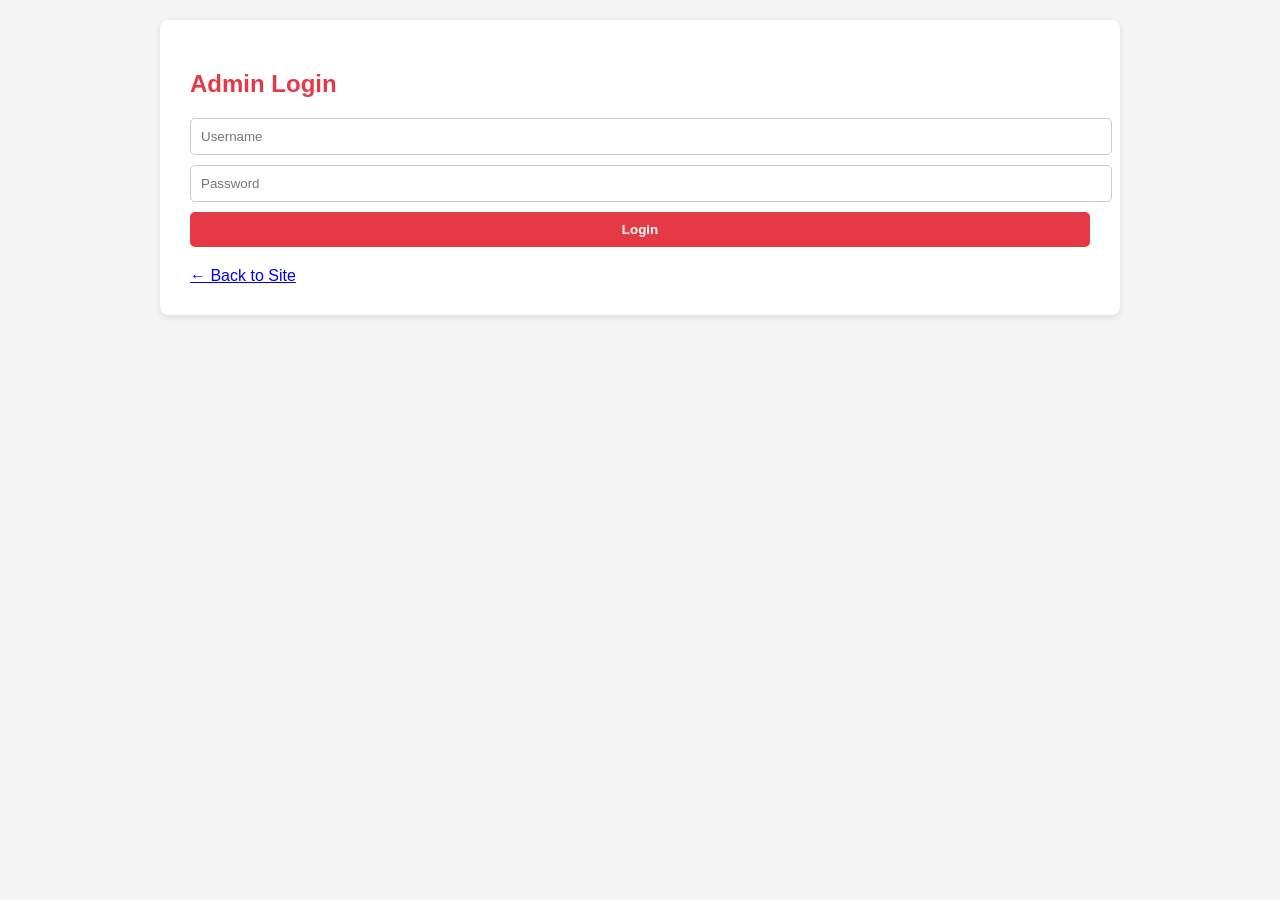
==== admin.html @ 239efb68 "Add admin dashboard with login functionality; implement CRUD operations for About section, thumbnail" ====
<!DOCTYPE html>
<html lang="en">
<head>
  <meta charset="UTF-8">
  <meta name="viewport" content="width=device-width, initial-scale=1.0">
  <title>Admin Dashboard</title>
  <link rel="stylesheet" href="admin.css">
</head>
<body>
  <!-- Login Section -->
  <section id="login">
    <h2>Admin Login</h2>
    <form id="loginForm">
      <input type="text" id="username" placeholder="Username" required>
      <input type="password" id="password" placeholder="Password" required>
      <button type="submit">Login</button>
    </form>
    <!-- NEW Back to Site link -->
    <a href="index.html" class="back-link">← Back to Site</a>
  </section>

  <!-- Dashboard Section -->
  <section id="dashboard" style="display:none;">
    <h2>Admin Dashboard</h2>

    <!-- About Section Editor -->
    <div class="admin-section">
      <h3>About Section Editor</h3>
      <form id="aboutForm">
        <label>Edit About Content:</label>
        <textarea id="aboutText"></textarea>
        <button type="submit">Save</button>
      </form>
    </div>

    <!-- Thumbnails Section -->
    <div class="admin-section">
      <h3>Main Page Thumbnails (2 max)</h3>
      <form id="thumbForm">
        <label>Upload Thumbnails:</label>
        <input type="file" id="thumbUpload" multiple>
        <button type="submit">Update Thumbnails</button>
      </form>
      <div id="thumbList"></div>
    </div>

    <!-- Gallery Section -->
    <div class="admin-section">
      <h3>Modal Gallery Images</h3>
      <form id="galleryForm">
        <label>Upload Gallery Image:</label>
        <input type="file" id="galleryUpload">
        <button type="submit">Add to Gallery</button>
      </form>
      <div id="galleryList"></div>
    </div>

    <!-- Footer Section -->
    <div class="admin-section">
      <h3>Footer Editor</h3>
      <form id="footerForm">
        <label>Edit Footer Text:</label>
        <textarea id="footerText"></textarea>
        <button type="submit">Save</button>
      </form>
    </div>

    <!-- Logout -->
    <button id="logoutBtn">Logout</button>
  </section>

  <script src="admin.js"></script>
</body>
</html>
---- admin.css ----
/* General Layout */
body {
  font-family: Arial, sans-serif;
  background: #f4f4f4;
  color: #333;
  margin: 0;
  padding: 20px;
}

/* Section Styling */
section {
  max-width: 900px;
  margin: auto;
  background: #fff;
  padding: 30px;
  border-radius: 8px;
  box-shadow: 0 2px 6px rgba(0,0,0,0.1);
  margin-bottom: 20px;
}

/* Headings */
h2 {
  color: #e63946;
  margin-bottom: 20px;
}
h3 {
  color: #876b6d;
  margin-bottom: 15px;
}

/* Forms */
form {
  margin-bottom: 20px;
}
input, textarea, button {
  display: block;
  width: 100%;
  margin-top: 10px;
  padding: 10px;
  border-radius: 5px;
  border: 1px solid #ccc;
}
textarea {
  min-height: 80px;
}
button {
  background: #e63946;
  color: #fff;
  border: none;
  cursor: pointer;
  font-weight: bold;
}
button:hover {
  background: #c72d3a;
}

/* Admin Section Wrapper */
.admin-section {
  margin-bottom: 30px;
  padding: 20px;
  border: 1px solid #eee;
  border-radius: 6px;
  background: #fafafa;
}

/* Image Lists */
#thumbList, #galleryList {
  display: flex;
  flex-wrap: wrap;
  gap: 15px;
  margin-top: 15px;
}
#thumbList div, #galleryList div {
  background: #f9f9f9;
  padding: 10px;
  border-radius: 6px;
  text-align: center;
  box-shadow: 0 1px 4px rgba(0,0,0,0.1);
  flex: 1 1 120px;
}

/* Responsive Design */
@media (max-width: 768px) {
  section {
    padding: 20px;
  }
  input, textarea, button {
    font-size: 0.9em;
    padding: 8px;
  }
  #thumbList, #galleryList {
    flex-direction: column;
  }
}
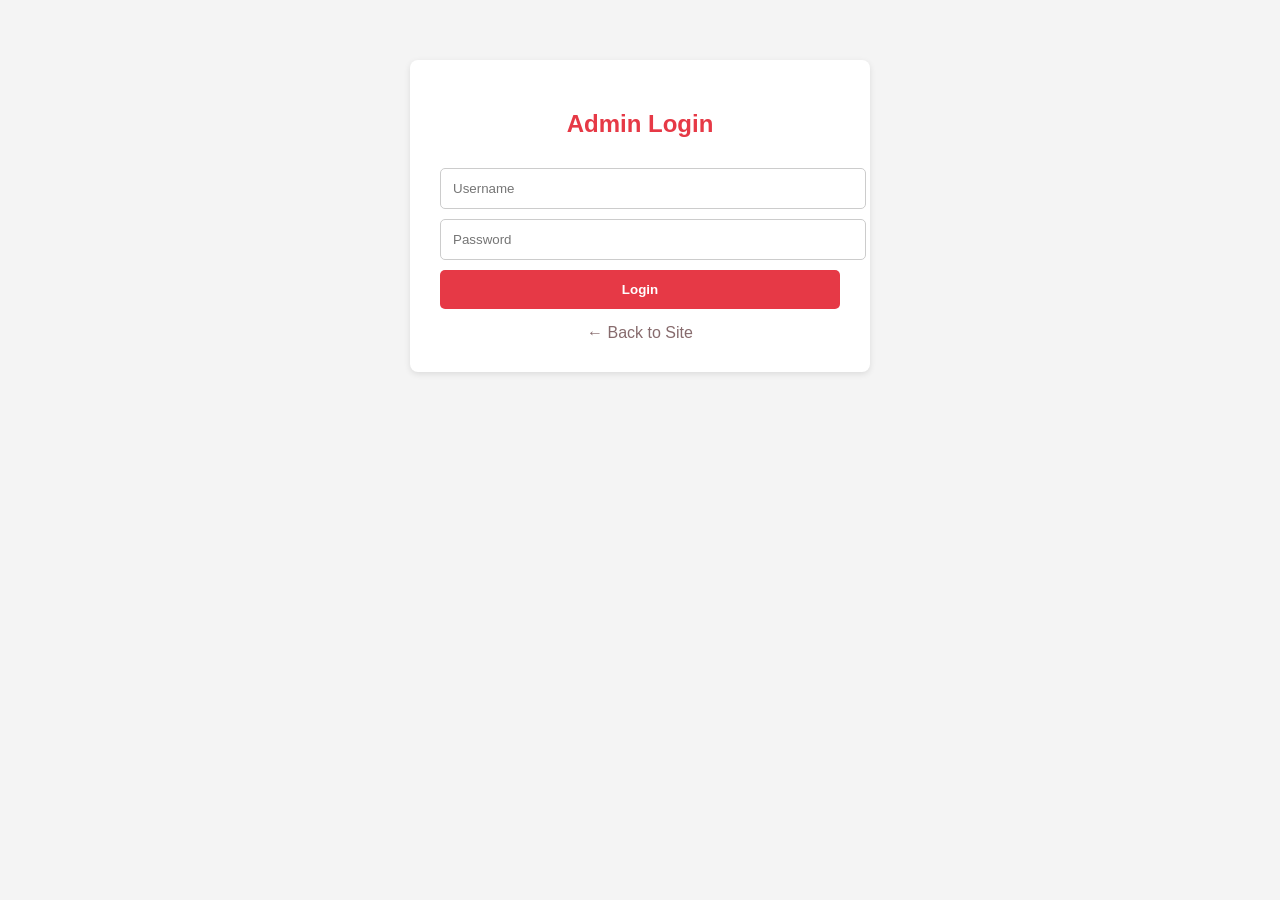
==== commit f21988a8: "Refactor admin interface: enhance layout and styling for login, dashboard, and CRUD sections; implem" ====
--- a/admin.html
+++ b/admin.html
@@ -15,57 +15,146 @@
       <input type="password" id="password" placeholder="Password" required>
       <button type="submit">Login</button>
     </form>
-    <!-- NEW Back to Site link -->
     <a href="index.html" class="back-link">← Back to Site</a>
   </section>
 
   <!-- Dashboard Section -->
   <section id="dashboard" style="display:none;">
-    <h2>Admin Dashboard</h2>
+    <aside class="sidebar">
+      <h3>Admin Menu</h3>
+      <ul>
+        <li><a href="#" data-section="header">Header</a></li>
+        <li><a href="#" data-section="hero">Hero Section</a></li>
+        <li><a href="#" data-section="about">About</a></li>
+        <li><a href="#" data-section="programs">Programs</a></li>
+        <li><a href="#" data-section="impact">Impact</a></li>
+        <li><a href="#" data-section="gallery">Gallery</a></li>
+        <li><a href="#" data-section="thumbnails">Thumbnails</a></li>
+        <li><a href="#" data-section="getinvolved">Get Involved</a></li>
+        <li><a href="#" data-section="footer">Footer</a></li>
+      </ul>
+    </aside>
 
-    <!-- About Section Editor -->
-    <div class="admin-section">
-      <h3>About Section Editor</h3>
-      <form id="aboutForm">
-        <label>Edit About Content:</label>
-        <textarea id="aboutText"></textarea>
-        <button type="submit">Save</button>
-      </form>
-    </div>
+    <main class="admin-content">
+      <!-- Header -->
+      <div id="editor-header" class="editor-section" style="display:none;">
+        <h2>Edit Header</h2>
+        <form id="headerForm">
+          <label>Site Name (H1):</label>
+          <input type="text" id="headerText">
+          <button type="submit">Save</button>
+        </form>
+      </div>
 
-    <!-- Thumbnails Section -->
-    <div class="admin-section">
-      <h3>Main Page Thumbnails (2 max)</h3>
-      <form id="thumbForm">
-        <label>Upload Thumbnails:</label>
-        <input type="file" id="thumbUpload" multiple>
-        <button type="submit">Update Thumbnails</button>
-      </form>
-      <div id="thumbList"></div>
-    </div>
+      <!-- Hero -->
+      <div id="editor-hero" class="editor-section" style="display:none;">
+        <h2>Edit Hero Section</h2>
+        <form id="heroForm">
+          <label>Heading (H2):</label>
+          <input type="text" id="heroHeading">
+          <label>Slogan (P):</label>
+          <input type="text" id="heroSlogan">
+          <button type="submit">Save</button>
+        </form>
+      </div>
 
-    <!-- Gallery Section -->
-    <div class="admin-section">
-      <h3>Modal Gallery Images</h3>
-      <form id="galleryForm">
-        <label>Upload Gallery Image:</label>
-        <input type="file" id="galleryUpload">
-        <button type="submit">Add to Gallery</button>
-      </form>
-      <div id="galleryList"></div>
-    </div>
+      <!-- About -->
+      <div id="editor-about" class="editor-section" style="display:none;">
+        <h2>Edit About Section</h2>
+        <form id="aboutForm">
+          <label>Description (P):</label>
+          <textarea id="aboutDescription"></textarea>
+          <label>Mission Statement (P):</label>
+          <textarea id="aboutMission"></textarea>
+          <button type="submit">Save</button>
+        </form>
+      </div>
 
-    <!-- Footer Section -->
-    <div class="admin-section">
-      <h3>Footer Editor</h3>
-      <form id="footerForm">
-        <label>Edit Footer Text:</label>
-        <textarea id="footerText"></textarea>
-        <button type="submit">Save</button>
-      </form>
-    </div>
+      <!-- Programs -->
+      <div id="editor-programs" class="editor-section" style="display:none;">
+        <h2>Edit Programs</h2>
+        <form id="programForm">
+          <label>Program Title (H3):</label>
+          <input type="text" id="programTitle">
+          <label>Program Description (P):</label>
+          <textarea id="programDesc"></textarea>
+          <button type="submit">Add Program</button>
+        </form>
+        <div id="programList"></div>
+      </div>
 
-    <!-- Logout -->
+      <!-- Impact -->
+      <div id="editor-impact" class="editor-section" style="display:none;">
+        <h2>Edit Impact</h2>
+        <form id="impactForm">
+          <label>Impact Number (H3):</label>
+          <input type="text" id="impactNumber">
+          <label>Impact Type (P):</label>
+          <input type="text" id="impactType">
+          <button type="submit">Add Impact</button>
+        </form>
+        <div id="impactList"></div>
+      </div>
+
+      <!-- Gallery -->
+
+      <div id="editor-gallery" class="editor-section" style="display:none;">
+        <h2>Edit Gallery</h2>
+        <form id="galleryForm">
+          <label>Upload Image:</label>
+          <input type="file" id="galleryUpload">
+          <button type="submit">Add</button>
+        </form>
+        <div id="galleryList"></div>
+      </div>
+
+      <!-- Thumbnail Section Editor -->
+<div id="editor-thumbnails" class="editor-section" style="display:none;">
+  <h2>Edit Homepage Thumbnails</h2>
+  <form id="thumbForm">
+    <label>Upload Thumbnail Image (Max 2):</label>
+    <input type="file" id="thumbUpload" multiple>
+    <button type="submit">Add Thumbnail</button>
+  </form>
+  <div id="thumbList"></div>
+</div>
+
+
+      <!-- Get Involved -->
+      <div id="editor-getinvolved" class="editor-section" style="display:none;">
+        <h2>Edit Get Involved</h2>
+        <form id="getInvolvedForm">
+          <label>Donation Description (P):</label>
+          <textarea id="donationDesc"></textarea>
+          <label>Volunteer Description (P):</label>
+          <textarea id="volunteerDesc"></textarea>
+          <button type="submit">Save</button>
+        </form>
+      </div>
+
+      <!-- Footer -->
+      <div id="editor-footer" class="editor-section" style="display:none;">
+        <h2>Edit Footer</h2>
+        <form id="footerForm">
+          <label>NGO Description (P):</label>
+          <textarea id="footerDesc"></textarea>
+          <label>Email:</label>
+          <input type="email" id="footerEmail">
+          <label>Phone:</label>
+          <input type="text" id="footerPhone">
+          <label>City & Country:</label>
+          <input type="text" id="footerLocation">
+          <label>Facebook:</label>
+          <input type="url" id="footerFacebook">
+          <label>Instagram:</label>
+          <input type="url" id="footerInstagram">
+          <label>LinkedIn:</label>
+          <input type="url" id="footerLinkedin">
+          <button type="submit">Save</button>
+        </form>
+      </div>
+    </main>
+
     <button id="logoutBtn">Logout</button>
   </section>
 
--- a/admin.css
+++ b/admin.css
@@ -4,91 +4,202 @@
   background: #f4f4f4;
   color: #333;
   margin: 0;
-  padding: 20px;
-}
-
-/* Section Styling */
-section {
-  max-width: 900px;
-  margin: auto;
+  padding: 0;
+  display: flex;
+  justify-content: center;
+}
+
+/* Login Section */
+#login {
+  max-width: 400px;
+  margin: 60px auto;
   background: #fff;
   padding: 30px;
   border-radius: 8px;
   box-shadow: 0 2px 6px rgba(0,0,0,0.1);
-  margin-bottom: 20px;
-}
-
-/* Headings */
-h2 {
+  text-align: center;
+}
+#login h2 {
   color: #e63946;
   margin-bottom: 20px;
 }
-h3 {
-  color: #876b6d;
-  margin-bottom: 15px;
-}
-
-/* Forms */
-form {
-  margin-bottom: 20px;
-}
-input, textarea, button {
-  display: block;
+#login input, #login button {
   width: 100%;
   margin-top: 10px;
-  padding: 10px;
+  padding: 12px;
   border-radius: 5px;
   border: 1px solid #ccc;
 }
-textarea {
-  min-height: 80px;
-}
-button {
+#login button {
   background: #e63946;
   color: #fff;
   border: none;
+  font-weight: bold;
   cursor: pointer;
-  font-weight: bold;
-}
-button:hover {
+}
+#login button:hover {
   background: #c72d3a;
 }
-
-/* Admin Section Wrapper */
-.admin-section {
+.back-link {
+  display: inline-block;
+  margin-top: 15px;
+  color: #876b6d;
+  text-decoration: none;
+}
+.back-link:hover {
+  color: #e63946;
+}
+
+/* Dashboard Layout */
+#dashboard {
+  display: flex;
+  width: 100%;
+  min-height: 100vh;
+}
+
+/* Sidebar Navigation */
+.sidebar {
+  width: 220px;
+  background: #876b6d;
+  color: #fff;
+  padding: 20px;
+  display: flex;
+  flex-direction: column;
+  justify-content: space-between;
+}
+.sidebar h3 {
+  margin-bottom: 20px;
+  color: #ffe0e6;
+}
+.sidebar ul {
+  list-style: none;
+  padding: 0;
+  margin: 0;
+}
+.sidebar ul li {
+  margin-bottom: 15px;
+}
+.sidebar ul li a {
+  color: #fff;
+  text-decoration: none;
+  font-weight: bold;
+  display: block;
+  padding: 8px 12px;
+  border-radius: 5px;
+  transition: background 0.3s ease;
+}
+.sidebar ul li a:hover {
+  background: #e63946;
+}
+
+/* Admin Content */
+.admin-content {
+  flex: 1;
+  padding: 30px;
+  background: #fff;
+}
+.editor-section {
+  display: none;
   margin-bottom: 30px;
   padding: 20px;
   border: 1px solid #eee;
   border-radius: 6px;
   background: #fafafa;
 }
-
-/* Image Lists */
-#thumbList, #galleryList {
+.editor-section h2 {
+  color: #e63946;
+  margin-bottom: 20px;
+}
+.editor-section form {
+  margin-bottom: 20px;
+}
+.editor-section input,
+.editor-section textarea,
+.editor-section button {
+  display: block;
+  width: 100%;
+  margin-top: 10px;
+  padding: 10px;
+  border-radius: 5px;
+  border: 1px solid #ccc;
+}
+.editor-section textarea {
+  min-height: 80px;
+}
+.editor-section button {
+  background: #e63946;
+  color: #fff;
+  border: none;
+  cursor: pointer;
+  font-weight: bold;
+}
+.editor-section button:hover {
+  background: #c72d3a;
+}
+
+/* Lists (Programs, Impact, Gallery) */
+#programList, #impactList, #galleryList {
   display: flex;
   flex-wrap: wrap;
   gap: 15px;
   margin-top: 15px;
 }
-#thumbList div, #galleryList div {
+#programList div, #impactList div, #galleryList div {
   background: #f9f9f9;
   padding: 10px;
   border-radius: 6px;
   text-align: center;
   box-shadow: 0 1px 4px rgba(0,0,0,0.1);
-  flex: 1 1 120px;
+  flex: 1 1 200px;
+}
+
+/* Logout Button */
+#logoutBtn {
+  background: #e63946;
+  color: #fff;
+  border: none;
+  padding: 12px;
+  font-weight: bold;
+  cursor: pointer;
+  border-radius: 5px;
+  margin: 20px;
+  align-self: flex-end;
+}
+#logoutBtn:hover {
+  background: #c72d3a;
 }
 
 /* Responsive Design */
 @media (max-width: 768px) {
-  section {
+  #dashboard {
+    flex-direction: column;
+  }
+  .sidebar {
+    width: 100%;
+    flex-direction: row;
+    flex-wrap: wrap;
+    justify-content: center;
+  }
+  .sidebar ul {
+    display: flex;
+    flex-wrap: wrap;
+    gap: 10px;
+  }
+  .sidebar ul li {
+    margin: 0;
+  }
+  .admin-content {
     padding: 20px;
   }
-  input, textarea, button {
-    font-size: 0.9em;
-    padding: 8px;
-  }
-  #thumbList, #galleryList {
-    flex-direction: column;
-  }
-}
+}
+.thumb-item {
+  background: #f9f9f9;
+  padding: 10px;
+  margin: 10px 0;
+  border: 1px solid #ccc;
+  border-radius: 6px;
+}
+.thumb-item.dragging {
+  opacity: 0.5;
+  border: 2px dashed #e63946;
+}
